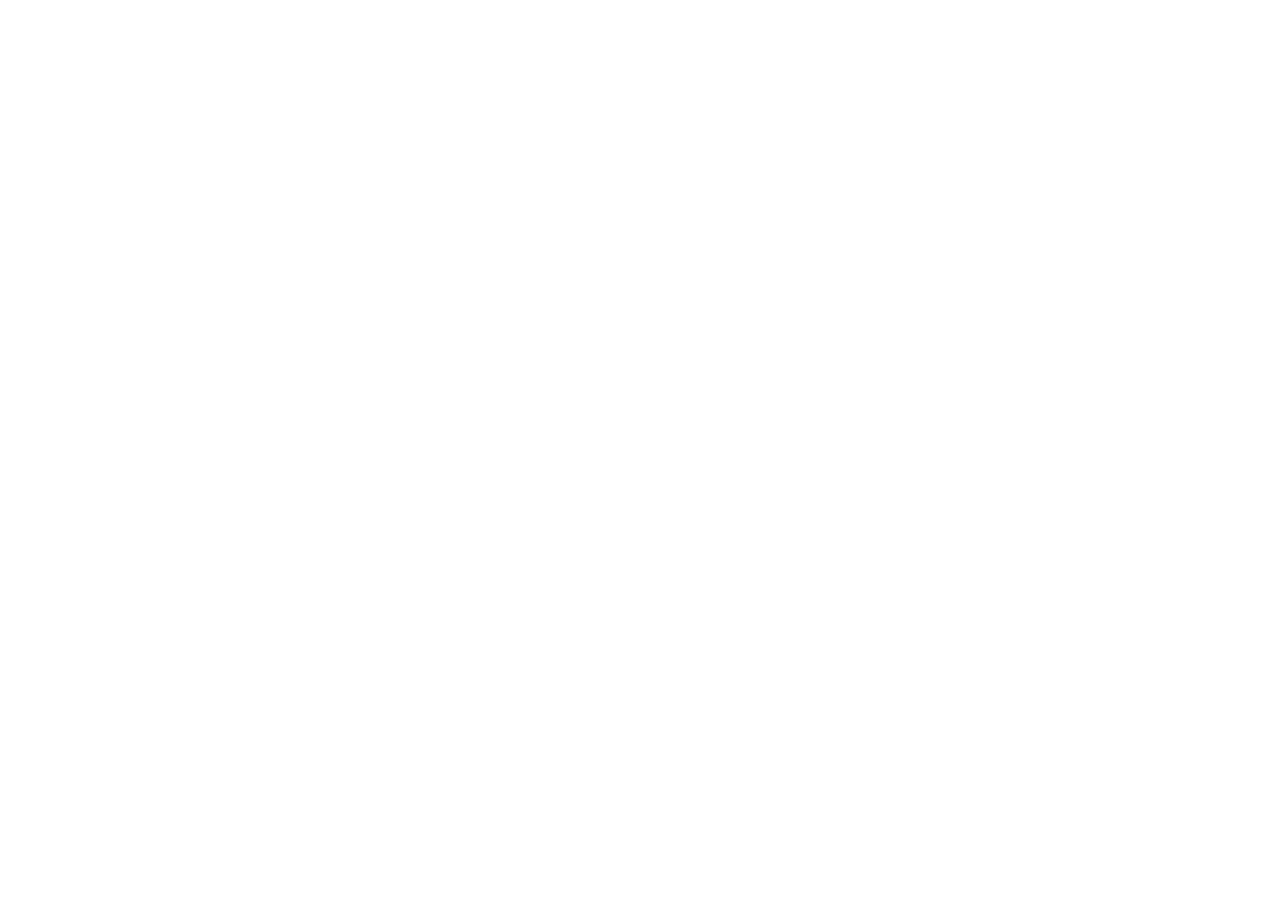
==== Assessment1/portfolio.html @ 68b35a6a "Initial Commit to This repo" ====
<!DOCTYPE html>
<html lang="en">
  <head>
    <meta charset="UTF-8" />
    <meta name="viewport" content="width=device-width, initial-scale=1.0" />
    <title>Portfolio</title>
  </head>
  <body></body>
</html>
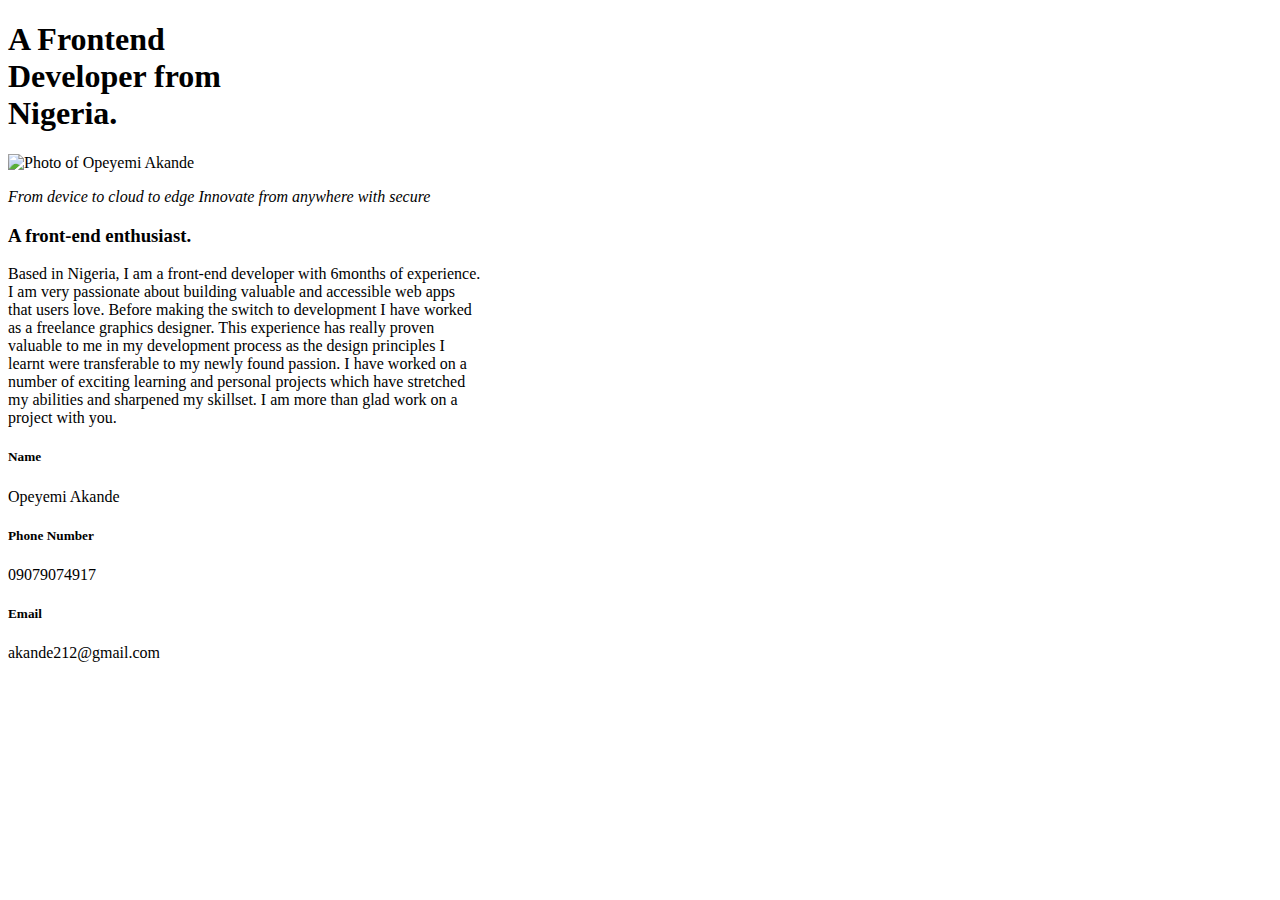
==== commit bf5546ae: "Uploaded new files" ====
--- a/Assessment1/portfolio.html
+++ b/Assessment1/portfolio.html
@@ -5,5 +5,52 @@
     <meta name="viewport" content="width=device-width, initial-scale=1.0" />
     <title>Portfolio</title>
   </head>
-  <body></body>
+  <body>
+    <div>
+      <h1>A Frontend<br />Developer from<br />Nigeria.</h1>
+      <img
+        src="./media/my_picture2.png"
+        height="300"
+        alt="Photo of Opeyemi Akande"
+      />
+      <br />
+      <p>
+        <em>From device to cloud to edge Innovate from anywhere with secure</em>
+      </p>
+    </div>
+
+    <div>
+      <h3>A front-end enthusiast.</h3>
+      <p>
+        Based in Nigeria, I am a front-end developer with 6months of
+        experience.<br />
+        I am very passionate about building valuable and accessible web apps<br />
+        that users love. Before making the switch to development I have
+        worked<br />
+        as a freelance graphics designer. This experience has really proven<br />
+        valuable to me in my development process as the design principles I<br />
+        learnt were transferable to my newly found passion. I have worked on
+        a<br />
+        number of exciting learning and personal projects which have
+        stretched<br />
+        my abilities and sharpened my skillset. I am more than glad work on a<br />
+        project with you.
+      </p>
+    </div>
+
+    <div>
+      <h5>Name</h5>
+      <p>Opeyemi Akande</p>
+    </div>
+
+    <div>
+      <h5>Phone Number</h5>
+      <p>09079074917</p>
+    </div>
+
+    <div>
+      <h5>Email</h5>
+      <p>akande212@gmail.com</p>
+    </div>
+  </body>
 </html>
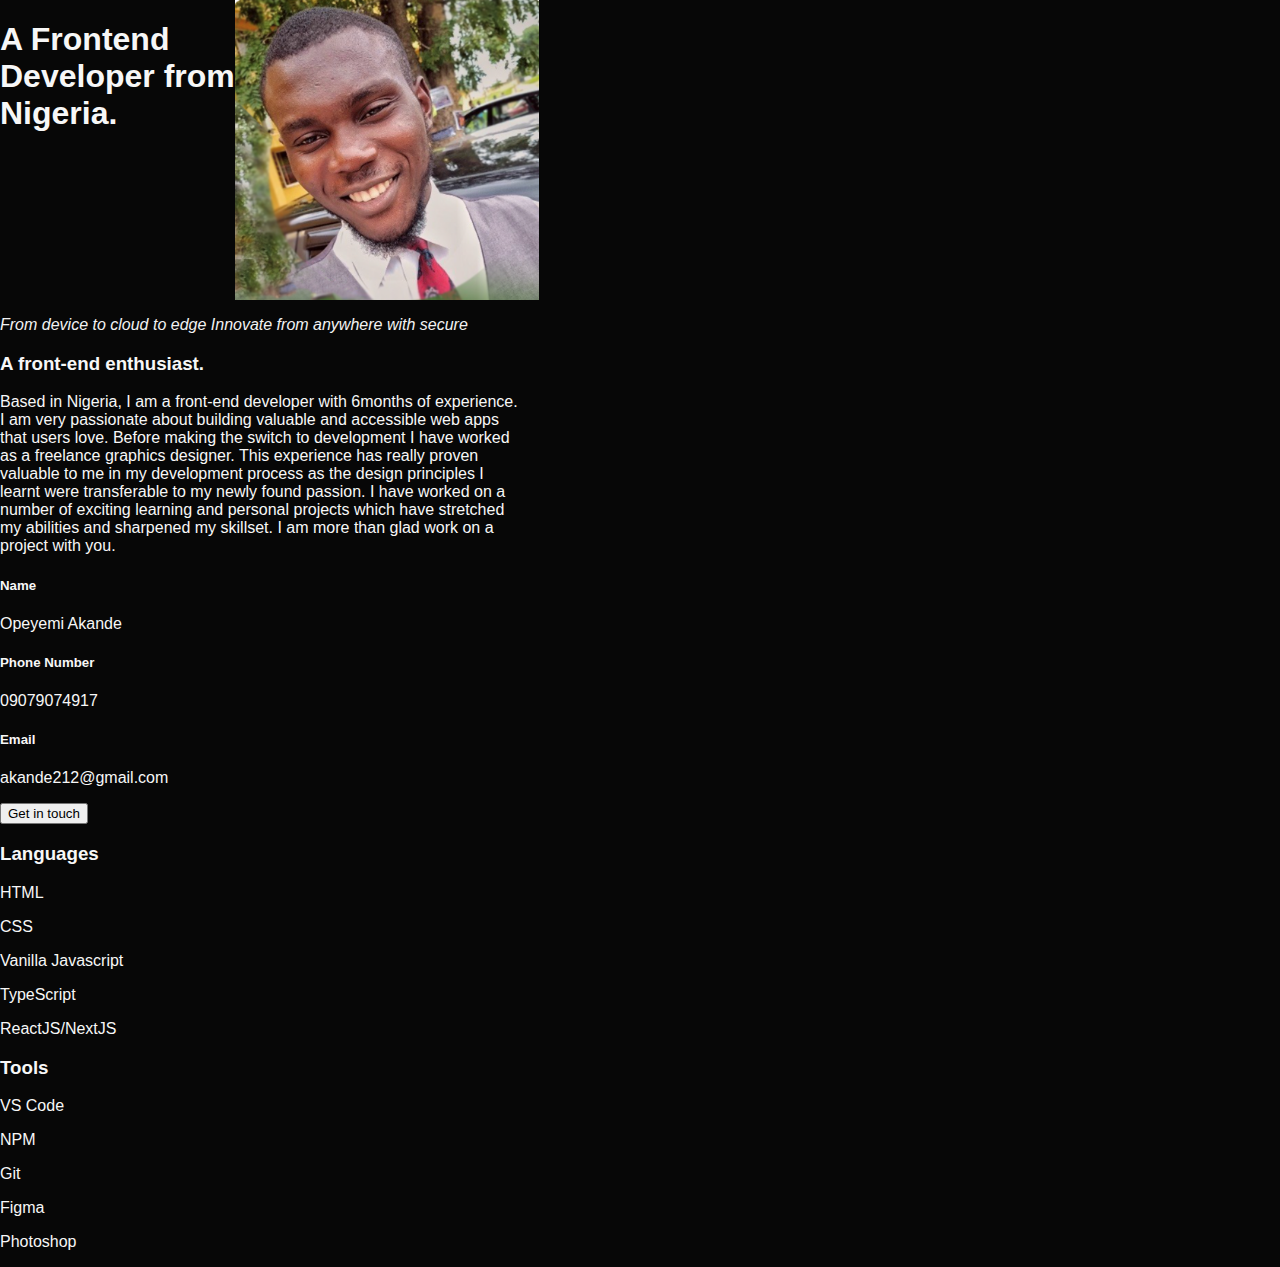
==== commit 9ec7c710: "Commiting the day's work" ====
--- a/Assessment1/portfolio.html
+++ b/Assessment1/portfolio.html
@@ -3,18 +3,22 @@
   <head>
     <meta charset="UTF-8" />
     <meta name="viewport" content="width=device-width, initial-scale=1.0" />
+
+    <link rel="stylesheet" href="portfolio.css" />
     <title>Portfolio</title>
   </head>
   <body>
-    <div>
-      <h1>A Frontend<br />Developer from<br />Nigeria.</h1>
-      <img
-        src="./media/my_picture2.png"
-        height="300"
-        alt="Photo of Opeyemi Akande"
-      />
-      <br />
-      <p>
+    <div class="container">
+      <div class="hero">
+        <h1>A Frontend<br />Developer from<br />Nigeria.</h1>
+        <img
+          src="./media/my_picture2.png"
+          height="300"
+          alt="Photo of Opeyemi Akande"
+        />
+        <br />
+      </div>
+      <p class="tagline">
         <em>From device to cloud to edge Innovate from anywhere with secure</em>
       </p>
     </div>
@@ -52,5 +56,26 @@
       <h5>Email</h5>
       <p>akande212@gmail.com</p>
     </div>
+
+    <button>Get in touch</button>
+
+    <div>
+      <span>
+        <h3>Languages</h3>
+        <p>HTML</p>
+        <p>CSS</p>
+        <p>Vanilla Javascript</p>
+        <p>TypeScript</p>
+        <p>ReactJS/NextJS</p>
+      </span>
+      <span>
+        <h3>Tools</h3>
+        <p>VS Code</p>
+        <p>NPM</p>
+        <p>Git</p>
+        <p>Figma</p>
+        <p>Photoshop</p>
+      </span>
+    </div>
   </body>
 </html>
--- a/Assessment1/portfolio.css
+++ b/Assessment1/portfolio.css
@@ -0,0 +1,13 @@
+body {
+  font-family: sans-serif;
+  background-color: #070707;
+  color: #f7f7f7;
+  margin: auto;
+}
+
+.hero {
+  display: flex;
+}
+.tagline {
+  color: #f2f2f2;
+}
